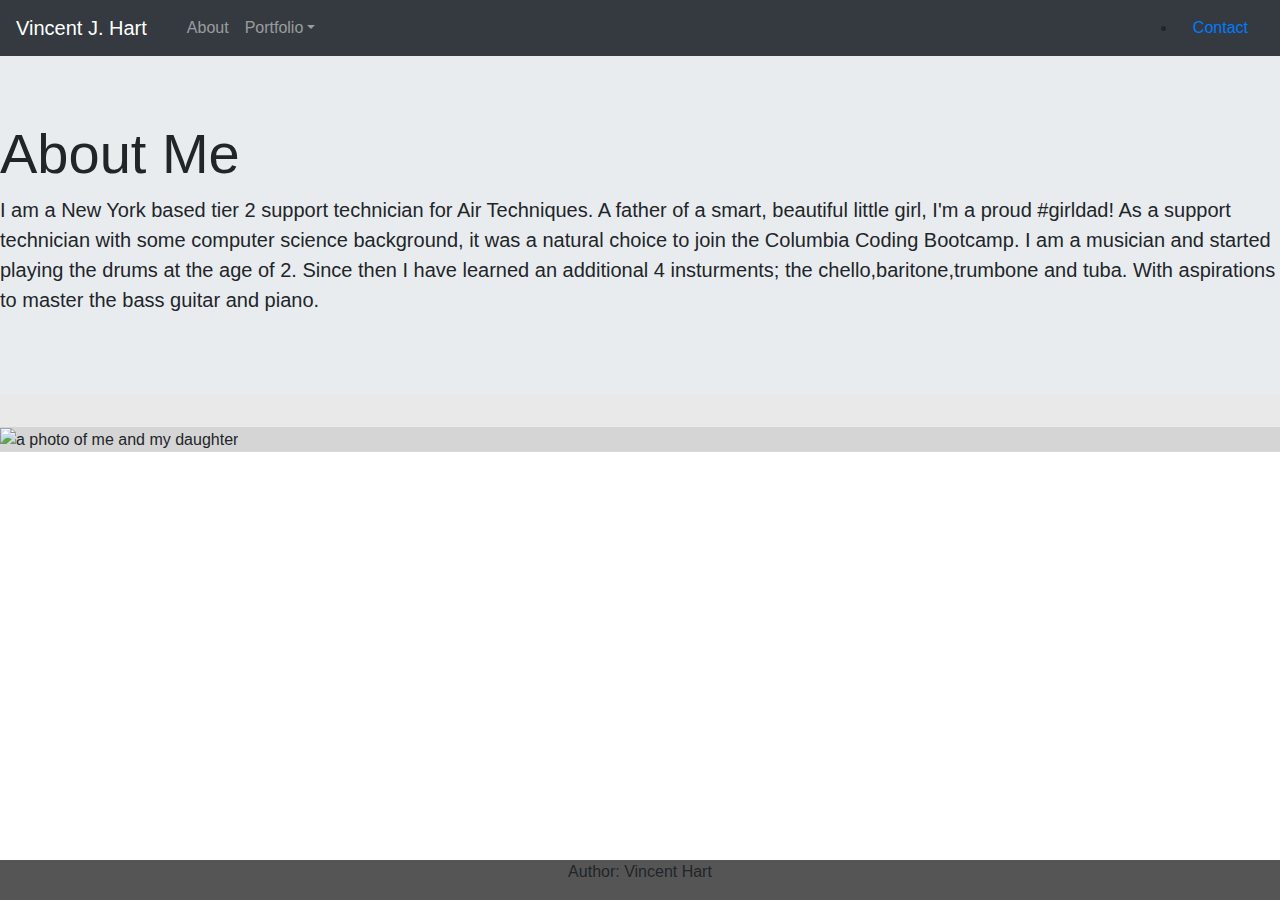
==== index.html @ 544af8e1 "Update index.html" ====
<!DOCTYPE html>
<html lang="en-us">

<head>

  <meta charset="UTF-8">
  <title>Responsive Portfolio - About Me</title>

  <link 
  rel="stylesheet" 
  href="https://stackpath.bootstrapcdn.com/bootstrap/4.4.1/css/bootstrap.min.css"
  integrity="sha384-Vkoo8x4CGsO3+Hhxv8T/Q5PaXtkKtu6ug5TOeNV6gBiFeWPGFN9MuhOf23Q9Ifjh"
  crossorigin="anonymous"/>

  <style>
    /*Page Background color*/
    .background-color {
        background-color: #0e0f0f17;
        color: rgb(15, 15, 15), 0, 0);
        width: 100%;
      }
  
    /*Footer*/
      .footer {
        position: fixed;
        left: 0;
        bottom: 0;
        width: 100%;
        background-color: rgb(85, 85, 85);
        color: rgb(0, 0, 0), 0, 0);
        text-align: center;
      };
  
      </style>
</head>

<body>
    <!-- Page Layout Elements-->
    <div class="background-color"></div>
    <div class="container-sm"></div>
    <div class="container-md"></div>
    <div class="container-lg"></div>
    <div class="container-xl"></div>
    
    <!--Navbar-->
    <nav class="navbar navbar-expand-lg navbar-dark bg-dark">
        <a class="navbar-brand" href="#">Vincent J. Hart</a>
        <button class="navbar-toggler" data-toggle="collapse" data-target="#navbarSupportedContent" aria-controls="navbarSupportedContent" aria-expanded="false" aria-label="Toggle navigation">
          <span class="navbar-toggler-icon"></span>
        </button>
    
        <div class="collapse navbar-collapse" id="navbarSupportedContent">
          <ul class="navbar-nav mr-auto">
            <li class="nav-item active">
              <a class="nav-link" href="https://vinceh28.github.io/Homework2/"> <span class="sr-only">(current)</span></a>
            </li>
            <li class="nav-item">
              <a class="nav-link" href="https://vinceh28.github.io/Homework2/">About</a>
            </li>
            <li class="nav-item dropdown">
              <a class="nav-link dropdown-toggle" href="https://vinceh28.github.io/Homework2/portfolio" id="navbarDropdown" role="button" data-toggle="dropdown" aria-haspopup="true" aria-expanded="false">Portfolio</a>
            </div>
            <li class="nav-item">
             <a class="nav-link" href="https://vinceh28.github.io/Homework2/contact">Contact</a>
            </li>
              </div>
            </li>
          </ul>
        </div>
      </nav>
    
    <!-- Section 1: About ME -->
    <section class="background-color">
        <div class="jumbotron jumbotron-fluid">
              <h1 class="display-4">About Me</h1>
              <p class="lead">I am a New York based tier 2 support technician for Air Techniques. A father of a smart, beautiful little girl, I'm a proud #girldad! 
                  As a support technician with some computer science background, it was a natural choice to join the Columbia Coding Bootcamp.
                  I am a musician and started playing the drums at the age of 2. Since then I have learned an additional 4 insturments; the chello,baritone,trumbone and tuba. With aspirations to master the bass guitar and piano.
              </p>
        </div>

        <div class="background-color">
            <img src="https://lh3.googleusercontent.com/[base64]w1068-h1422-no?authuser=0" 
            alt="a photo of me and my daughter"
            style=float:auto;width:auto;height:auto;margin-top:auto;margin-left:auto;margin-right:auto;>
    </div>

  </section>

  <div class="footer">
    <p>Author: Vincent Hart<br>
    <a href="mailto:vincenthart28@gmail.com"><vincenthart28@gmail class="com"></vincenthart28@gmail></a></p>
  </div>    
</body>


</html>
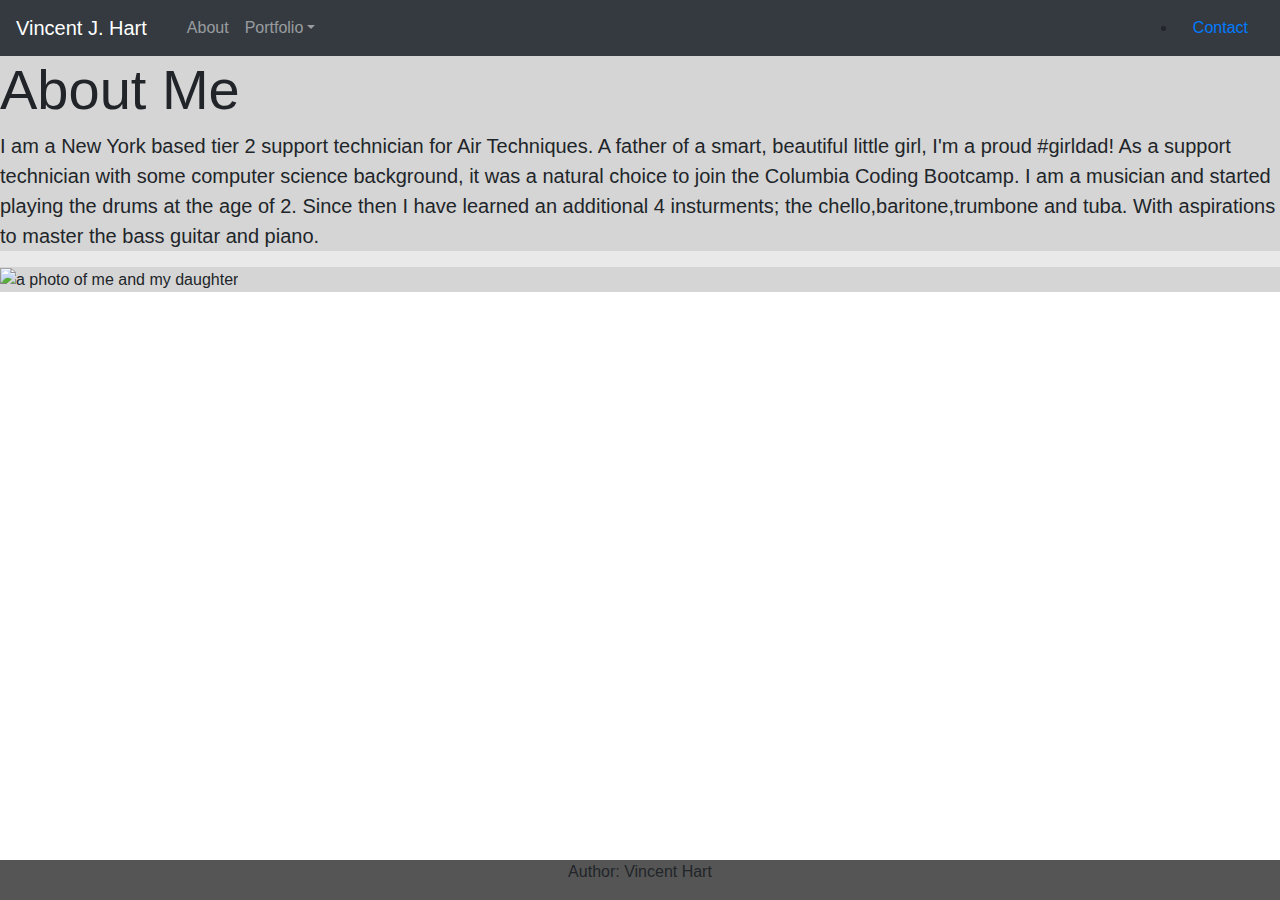
==== commit 064c3136: "Update index.html" ====
--- a/index.html
+++ b/index.html
@@ -71,7 +71,7 @@
     
     <!-- Section 1: About ME -->
     <section class="background-color">
-        <div class="jumbotron jumbotron-fluid">
+        <div class="background-color" class="jumbotron jumbotron-fluid">
               <h1 class="display-4">About Me</h1>
               <p class="lead">I am a New York based tier 2 support technician for Air Techniques. A father of a smart, beautiful little girl, I'm a proud #girldad! 
                   As a support technician with some computer science background, it was a natural choice to join the Columbia Coding Bootcamp.
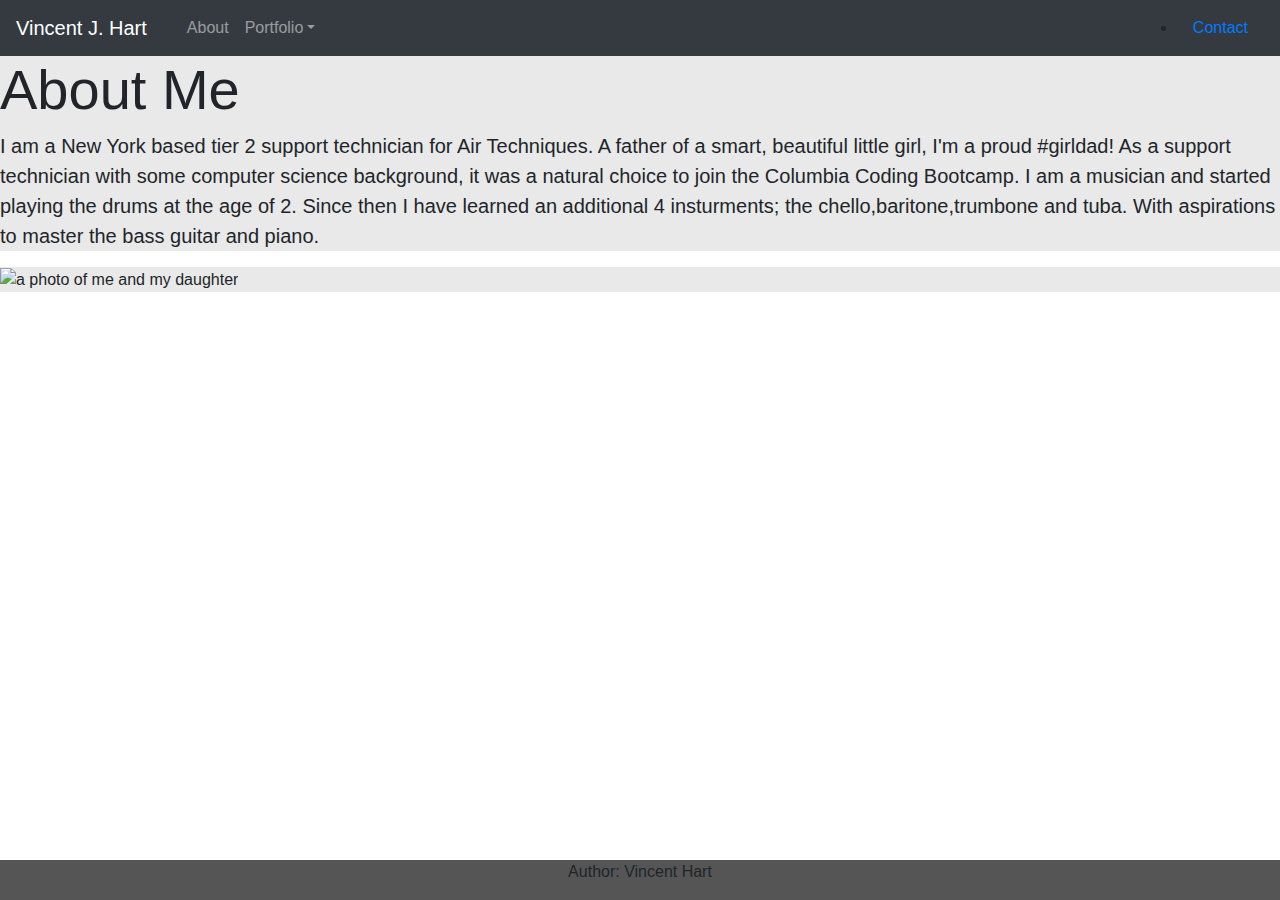
==== commit 23d5e009: "Update index.html" ====
--- a/index.html
+++ b/index.html
@@ -70,7 +70,7 @@
       </nav>
     
     <!-- Section 1: About ME -->
-    <section class="background-color">
+    <section>
         <div class="background-color" class="jumbotron jumbotron-fluid">
               <h1 class="display-4">About Me</h1>
               <p class="lead">I am a New York based tier 2 support technician for Air Techniques. A father of a smart, beautiful little girl, I'm a proud #girldad! 
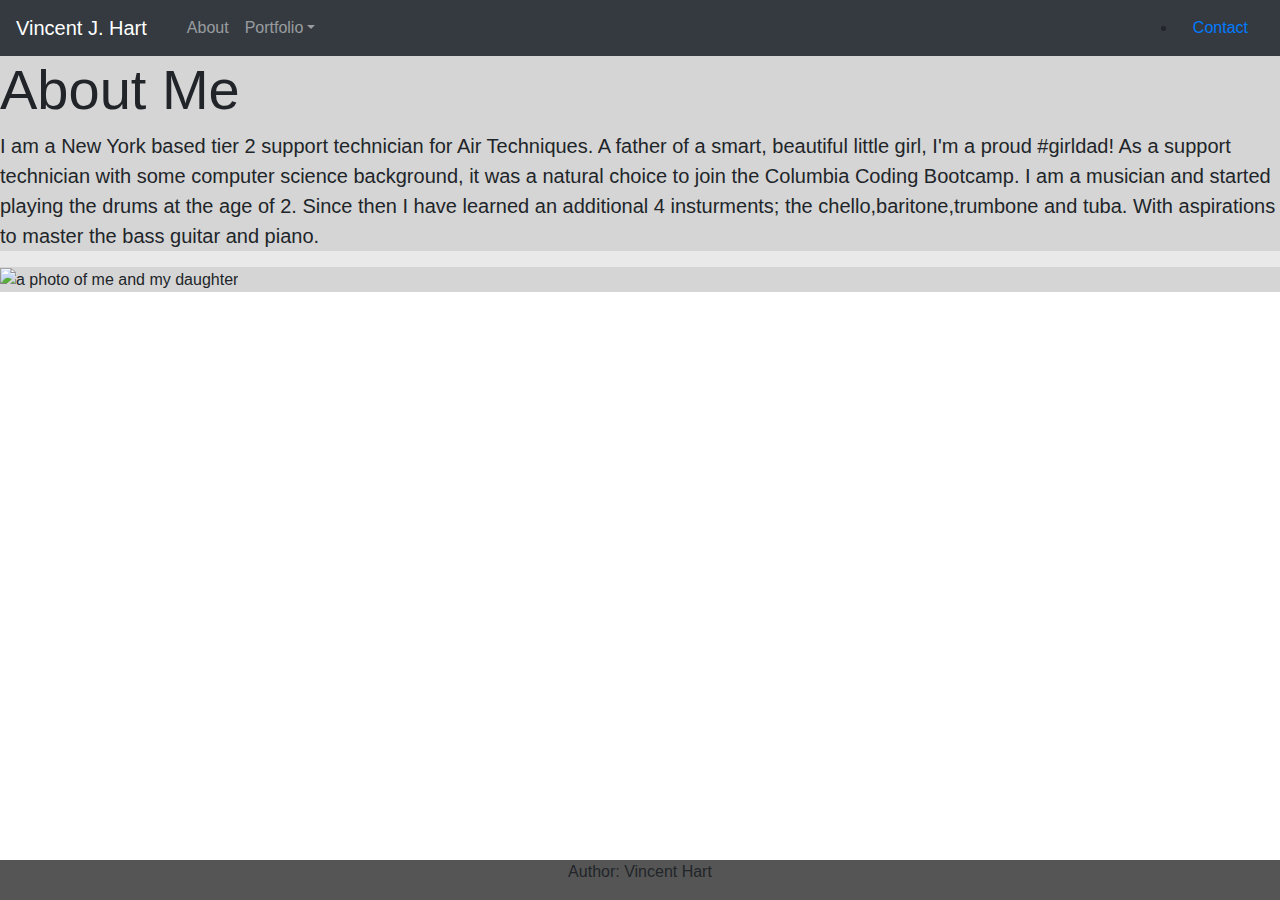
==== commit 18359340: "Update index.html" ====
--- a/index.html
+++ b/index.html
@@ -70,7 +70,7 @@
       </nav>
     
     <!-- Section 1: About ME -->
-    <section>
+    <section  class="background-color">
         <div class="background-color" class="jumbotron jumbotron-fluid">
               <h1 class="display-4">About Me</h1>
               <p class="lead">I am a New York based tier 2 support technician for Air Techniques. A father of a smart, beautiful little girl, I'm a proud #girldad! 
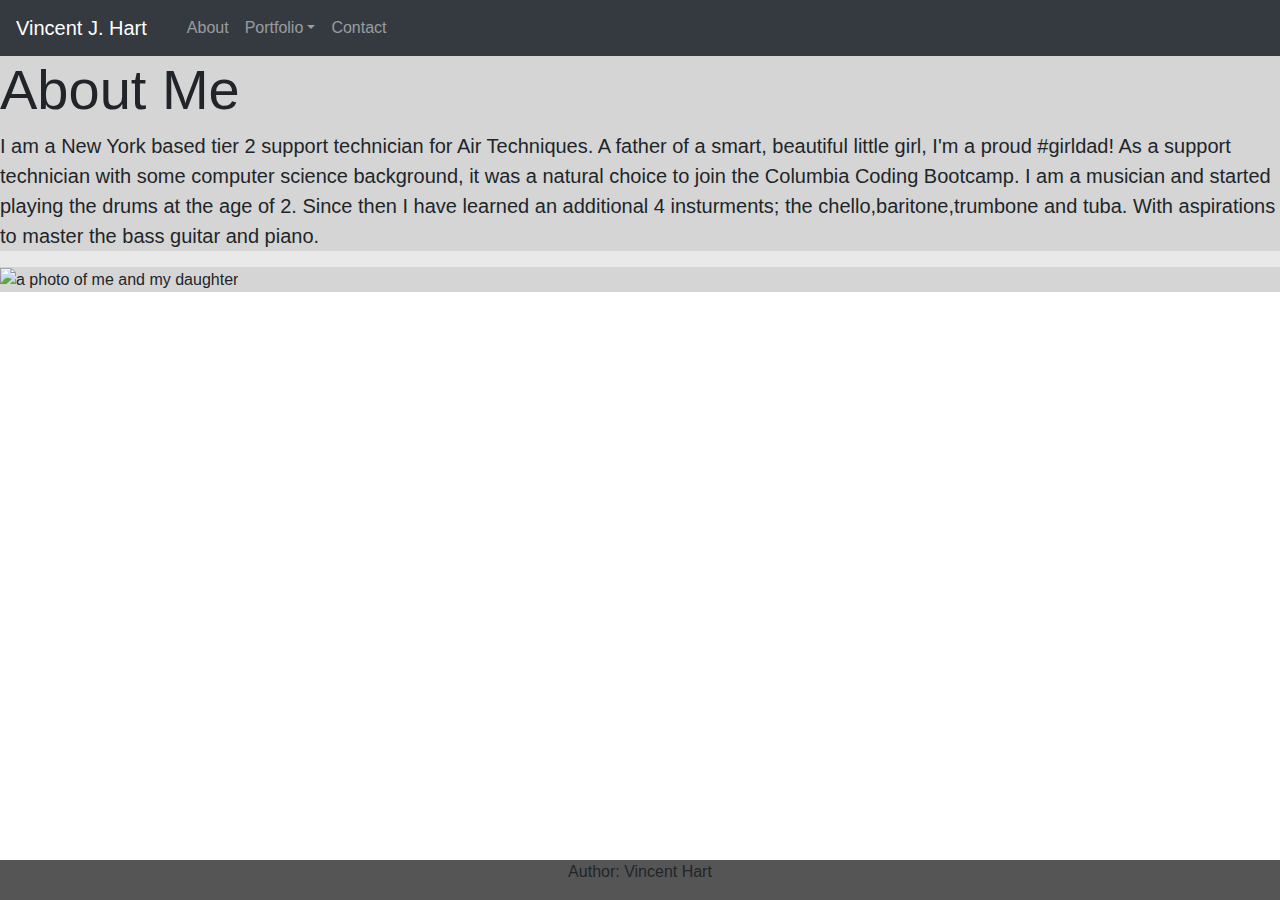
==== commit d4228fa7: "Update index.html" ====
--- a/index.html
+++ b/index.html
@@ -59,11 +59,8 @@
             </li>
             <li class="nav-item dropdown">
               <a class="nav-link dropdown-toggle" href="https://vinceh28.github.io/Homework2/portfolio" id="navbarDropdown" role="button" data-toggle="dropdown" aria-haspopup="true" aria-expanded="false">Portfolio</a>
-            </div>
             <li class="nav-item">
-             <a class="nav-link" href="https://vinceh28.github.io/Homework2/contact">Contact</a>
-            </li>
-              </div>
+                <a class="nav-link" href="https://vinceh28.github.io/Homework2/contact">Contact</a>
             </li>
           </ul>
         </div>
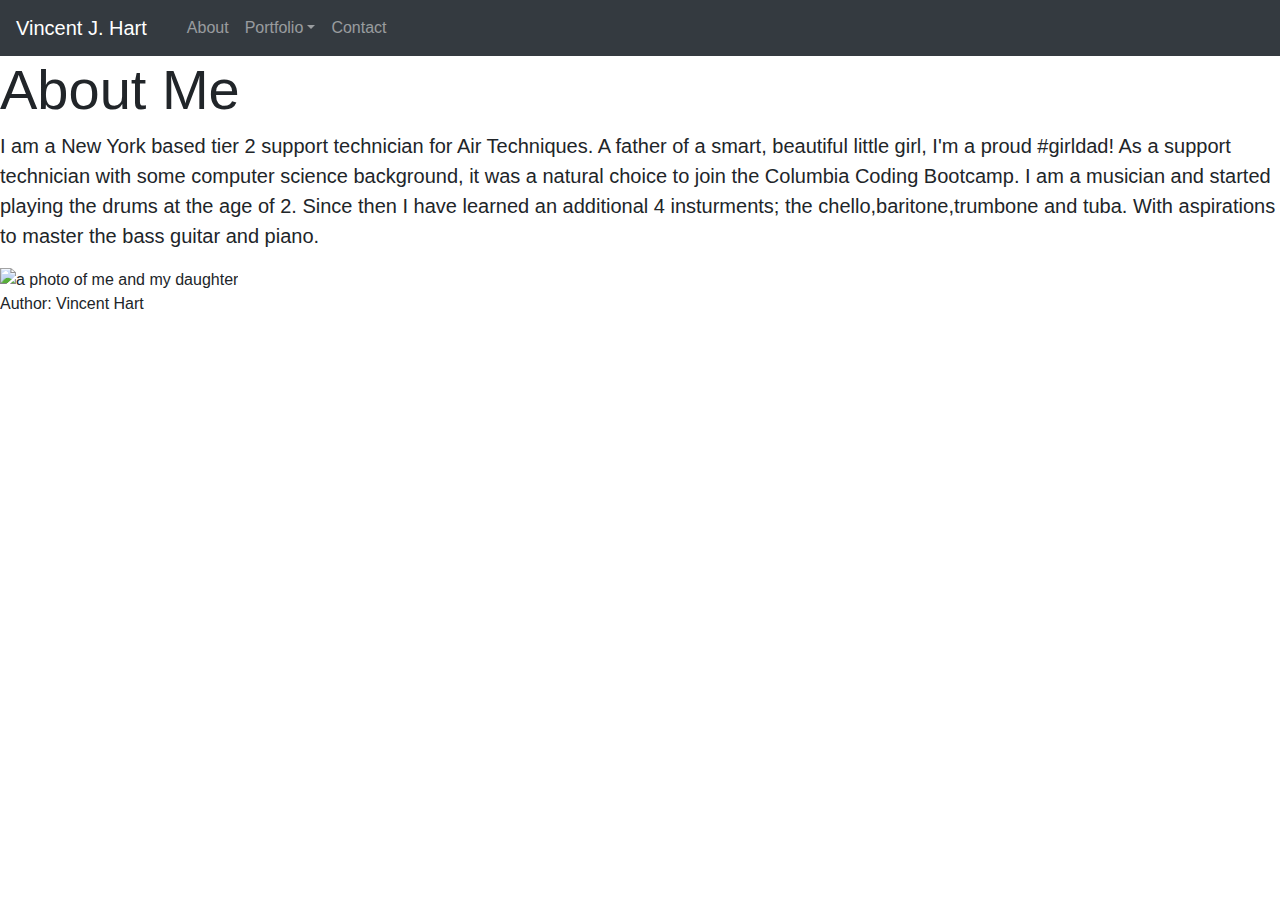
==== commit 6ff87ac5: "updated portfolio" ====
--- a/index.html
+++ b/index.html
@@ -12,26 +12,9 @@
   integrity="sha384-Vkoo8x4CGsO3+Hhxv8T/Q5PaXtkKtu6ug5TOeNV6gBiFeWPGFN9MuhOf23Q9Ifjh"
   crossorigin="anonymous"/>
 
-  <style>
-    /*Page Background color*/
-    .background-color {
-        background-color: #0e0f0f17;
-        color: rgb(15, 15, 15), 0, 0);
-        width: 100%;
-      }
-  
-    /*Footer*/
-      .footer {
-        position: fixed;
-        left: 0;
-        bottom: 0;
-        width: 100%;
-        background-color: rgb(85, 85, 85);
-        color: rgb(0, 0, 0), 0, 0);
-        text-align: center;
-      };
-  
-      </style>
+  <link rel="stylesheet" src="./index.css"/>
+
+
 </head>
 
 <body>
@@ -44,26 +27,26 @@
     
     <!--Navbar-->
     <nav class="navbar navbar-expand-lg navbar-dark bg-dark">
-        <a class="navbar-brand" href="#">Vincent J. Hart</a>
-        <button class="navbar-toggler" data-toggle="collapse" data-target="#navbarSupportedContent" aria-controls="navbarSupportedContent" aria-expanded="false" aria-label="Toggle navigation">
-          <span class="navbar-toggler-icon"></span>
-        </button>
-    
-        <div class="collapse navbar-collapse" id="navbarSupportedContent">
-          <ul class="navbar-nav mr-auto">
-            <li class="nav-item active">
-              <a class="nav-link" href="https://vinceh28.github.io/Homework2/"> <span class="sr-only">(current)</span></a>
-            </li>
-            <li class="nav-item">
-              <a class="nav-link" href="https://vinceh28.github.io/Homework2/">About</a>
-            </li>
-            <li class="nav-item dropdown">
-              <a class="nav-link dropdown-toggle" href="https://vinceh28.github.io/Homework2/portfolio" id="navbarDropdown" role="button" data-toggle="dropdown" aria-haspopup="true" aria-expanded="false">Portfolio</a>
-            <li class="nav-item">
-                <a class="nav-link" href="https://vinceh28.github.io/Homework2/contact">Contact</a>
-            </li>
-          </ul>
-        </div>
+      <a class="navbar-brand" href="https://vinceh28.github.io/Homework2/">Vincent J. Hart</a>
+      <button class="navbar-toggler" data-toggle="collapse" data-target="#navbarSupportedContent" aria-controls="navbarSupportedContent" aria-expanded="false" aria-label="Toggle navigation">
+        <span class="navbar-toggler-icon"></span>
+      </button>
+  
+      <div class="collapse navbar-collapse" id="navbarSupportedContent">
+        <ul class="navbar-nav mr-auto">
+          <li class="nav-item active">
+            <a class="nav-link" href="https://vinceh28.github.io/Homework2/"> <span class="sr-only">(current)</span></a>
+          </li>
+          <li class="nav-item">
+            <a class="nav-link" href="https://vinceh28.github.io/Homework2/">About</a>
+          </li>
+          <li class="nav-item dropdown">
+            <a class="nav-link dropdown-toggle" href="https://vinceh28.github.io/Homework2/portfolio" id="navbarDropdown" role="button" data-toggle="dropdown" aria-haspopup="true" aria-expanded="false">Portfolio</a>
+          </li>
+          <li class="nav-item">
+           <a class="nav-link" href="https://vinceh28.github.io/Homework2/contact">Contact</a>
+          </li>
+        </ul>
       </nav>
     
     <!-- Section 1: About ME -->
@@ -79,7 +62,7 @@
         <div class="background-color">
             <img src="https://lh3.googleusercontent.com/[base64]w1068-h1422-no?authuser=0" 
             alt="a photo of me and my daughter"
-            style=float:auto;width:auto;height:auto;margin-top:auto;margin-left:auto;margin-right:auto;>
+            style=width:540px;margin-top:auto;margin-left:auto;margin-right:auto;>
     </div>
 
   </section>
